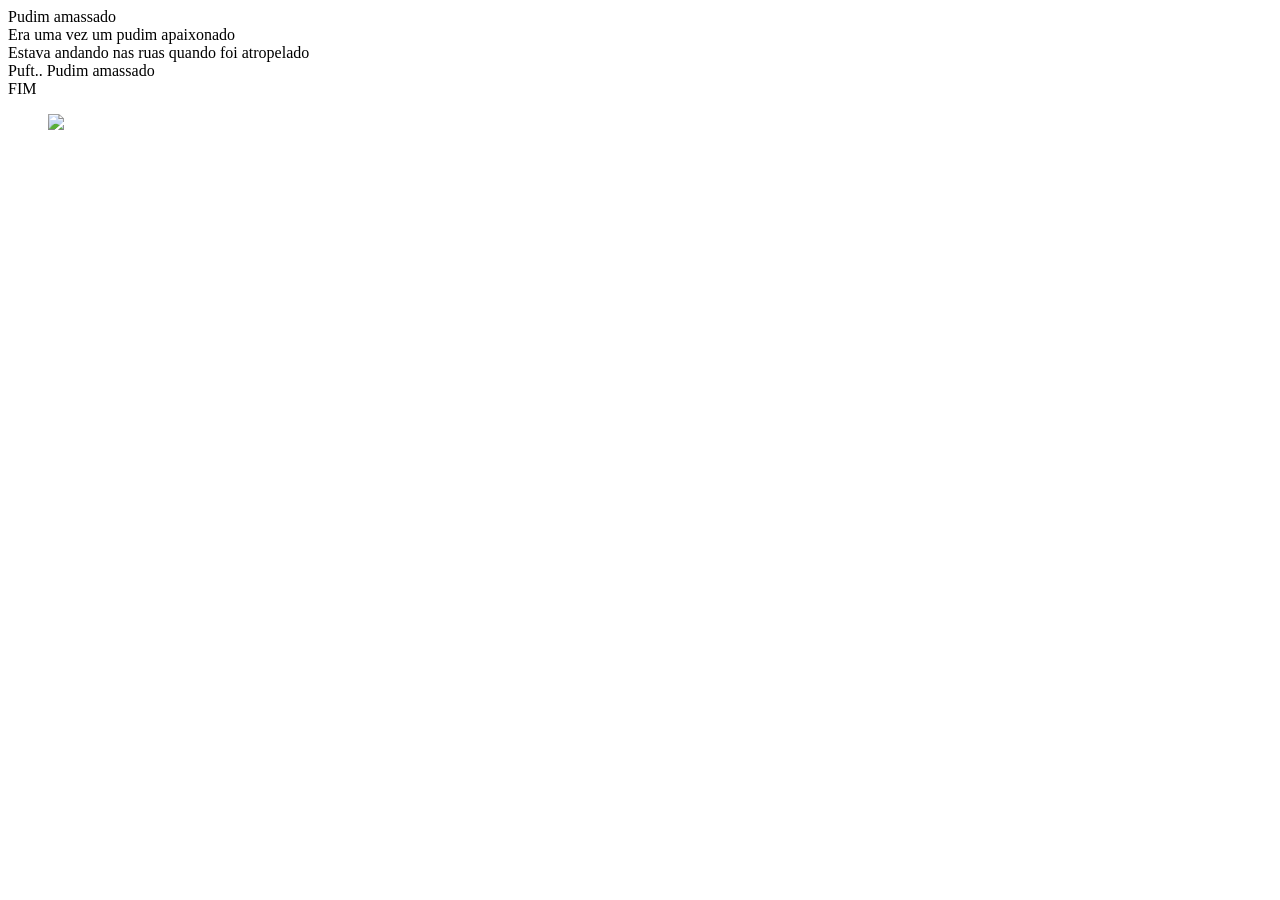
==== html/index.html @ cd38d27b "adição html" ====
<body>
    <section>

        <header> Pudim amassado </header>
            <div> Era uma vez um pudim apaixonado </div>
            <div> Estava andando nas ruas quando foi atropelado </div>
            <div> Puft.. Pudim amassado <div>
            <footer> FIM </footer>
               
                <figure>
                    <img src='https://i.pinimg.com/236x/82/65/7c/82657c84978ef5fe8058fdaa1ac80558.jpg'>
                </figure>
  
    </section>
</body>
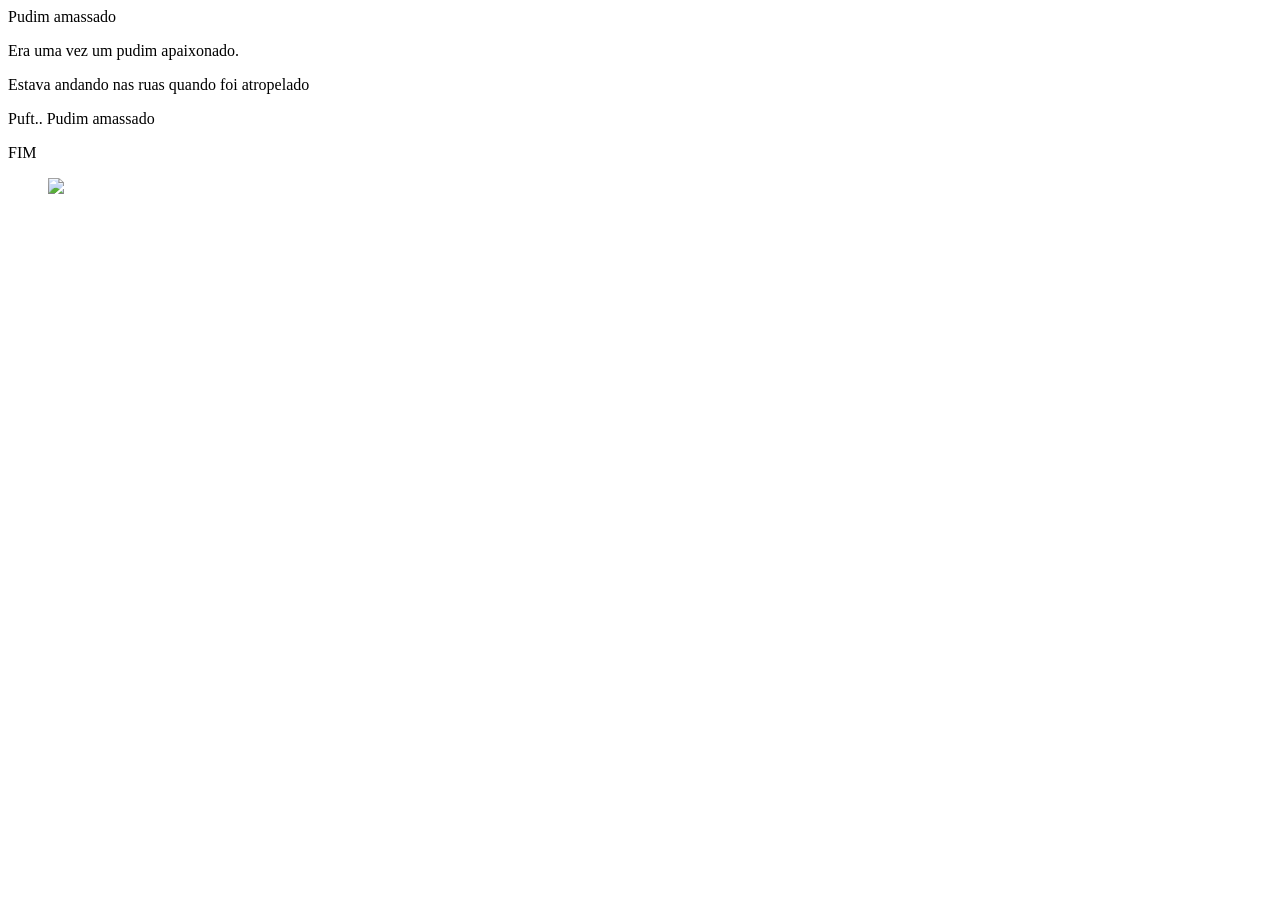
==== commit a7c8d74f: "adição html" ====
--- a/html/index.html
+++ b/html/index.html
@@ -2,9 +2,9 @@
     <section>
 
         <header> Pudim amassado </header>
-            <div> Era uma vez um pudim apaixonado </div>
-            <div> Estava andando nas ruas quando foi atropelado </div>
-            <div> Puft.. Pudim amassado <div>
+            <p> Era uma vez um pudim apaixonado. 
+            <p> Estava andando nas ruas quando foi atropelado </p>
+            <p> Puft.. Pudim amassado </p>
             <footer> FIM </footer>
                
                 <figure>
